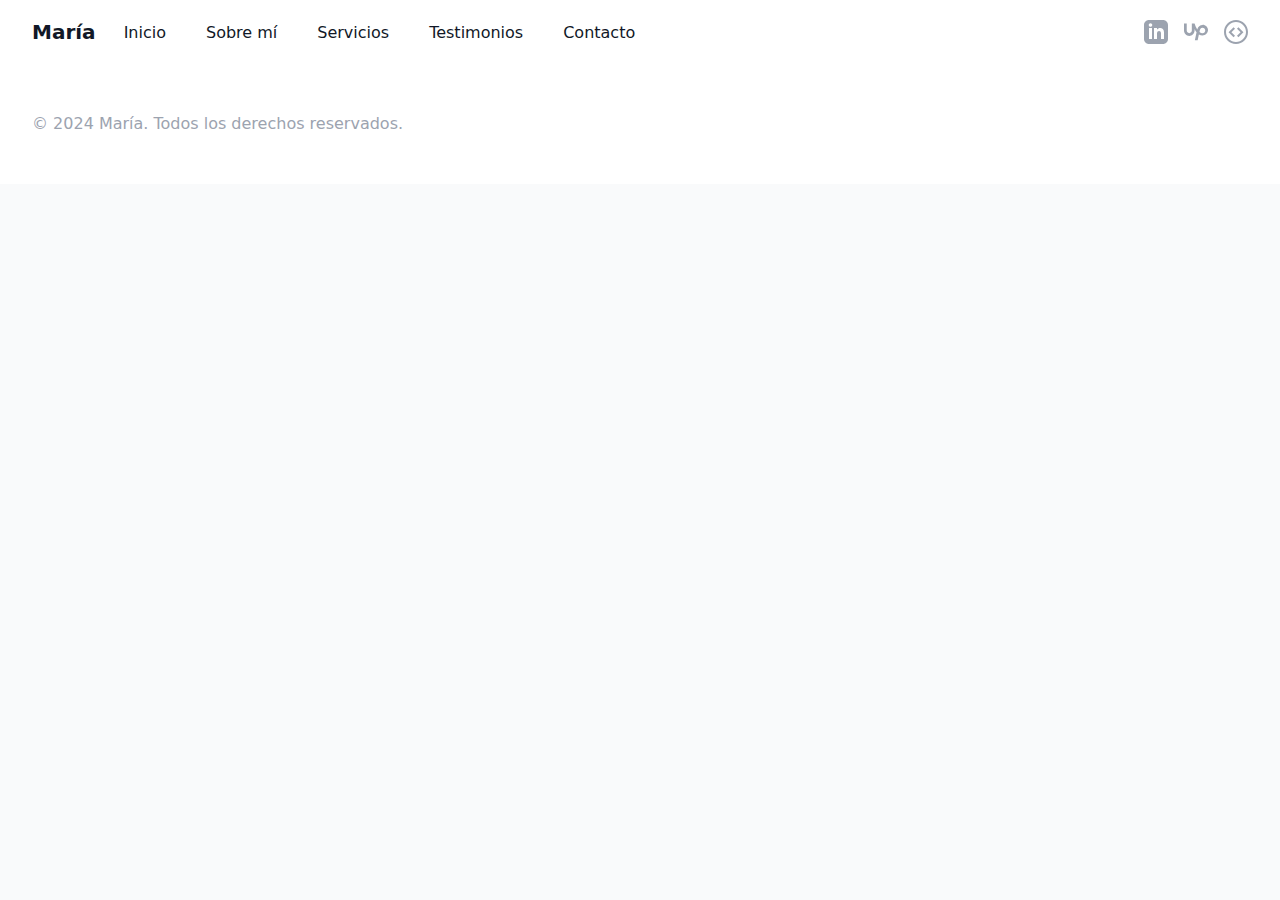
==== index.html @ c9b11efd "Initial commit" ====
<!doctype html>
<html lang="en">
  <head>
    <meta charset="UTF-8" />
    <link rel="icon" type="image/svg+xml" href="/vite.svg" />
    <meta name="viewport" content="width=device-width, initial-scale=1.0" />
    <title>Vite + Vue</title>
    <script type="module" crossorigin src="/assets/index-Com8iPMc.js"></script>
    <link rel="stylesheet" crossorigin href="/assets/index-ARRUaUp2.css">
  </head>
  <body>
    <div id="app"></div>
  </body>
</html>
---- assets/index-ARRUaUp2.css ----
select{background-image:url("data:image/svg+xml,%3csvg xmlns='http://www.w3.org/2000/svg' fill='none' viewBox='0 0 20 20'%3e%3cpath stroke='%236b7280' stroke-linecap='round' stroke-linejoin='round' stroke-width='1.5' d='M6 8l4 4 4-4'/%3e%3c/svg%3e");background-position:right .5rem center;background-repeat:no-repeat;background-size:1.5em 1.5em;padding-right:2.5rem;-webkit-print-color-adjust:exact;print-color-adjust:exact}[type=checkbox]:checked{background-image:url("data:image/svg+xml,%3csvg viewBox='0 0 16 16' fill='white' xmlns='http://www.w3.org/2000/svg'%3e%3cpath d='M12.207 4.793a1 1 0 010 1.414l-5 5a1 1 0 01-1.414 0l-2-2a1 1 0 011.414-1.414L6.5 9.086l4.293-4.293a1 1 0 011.414 0z'/%3e%3c/svg%3e")}[type=radio]:checked{background-image:url("data:image/svg+xml,%3csvg viewBox='0 0 16 16' fill='white' xmlns='http://www.w3.org/2000/svg'%3e%3ccircle cx='8' cy='8' r='3'/%3e%3c/svg%3e")}[type=checkbox]:indeterminate{background-image:url("data:image/svg+xml,%3csvg xmlns='http://www.w3.org/2000/svg' fill='none' viewBox='0 0 16 16'%3e%3cpath stroke='white' stroke-linecap='round' stroke-linejoin='round' stroke-width='2' d='M4 8h8'/%3e%3c/svg%3e");border-color:transparent;background-color:currentColor;background-size:100% 100%;background-position:center;background-repeat:no-repeat}*,:before,:after{--tw-border-spacing-x: 0;--tw-border-spacing-y: 0;--tw-translate-x: 0;--tw-translate-y: 0;--tw-rotate: 0;--tw-skew-x: 0;--tw-skew-y: 0;--tw-scale-x: 1;--tw-scale-y: 1;--tw-pan-x: ;--tw-pan-y: ;--tw-pinch-zoom: ;--tw-scroll-snap-strictness: proximity;--tw-gradient-from-position: ;--tw-gradient-via-position: ;--tw-gradient-to-position: ;--tw-ordinal: ;--tw-slashed-zero: ;--tw-numeric-figure: ;--tw-numeric-spacing: ;--tw-numeric-fraction: ;--tw-ring-inset: ;--tw-ring-offset-width: 0px;--tw-ring-offset-color: #fff;--tw-ring-color: rgb(14 165 233 / .5);--tw-ring-offset-shadow: 0 0 #0000;--tw-ring-shadow: 0 0 #0000;--tw-shadow: 0 0 #0000;--tw-shadow-colored: 0 0 #0000;--tw-blur: ;--tw-brightness: ;--tw-contrast: ;--tw-grayscale: ;--tw-hue-rotate: ;--tw-invert: ;--tw-saturate: ;--tw-sepia: ;--tw-drop-shadow: ;--tw-backdrop-blur: ;--tw-backdrop-brightness: ;--tw-backdrop-contrast: ;--tw-backdrop-grayscale: ;--tw-backdrop-hue-rotate: ;--tw-backdrop-invert: ;--tw-backdrop-opacity: ;--tw-backdrop-saturate: ;--tw-backdrop-sepia: ;--tw-contain-size: ;--tw-contain-layout: ;--tw-contain-paint: ;--tw-contain-style: }::backdrop{--tw-border-spacing-x: 0;--tw-border-spacing-y: 0;--tw-translate-x: 0;--tw-translate-y: 0;--tw-rotate: 0;--tw-skew-x: 0;--tw-skew-y: 0;--tw-scale-x: 1;--tw-scale-y: 1;--tw-pan-x: ;--tw-pan-y: ;--tw-pinch-zoom: ;--tw-scroll-snap-strictness: proximity;--tw-gradient-from-position: ;--tw-gradient-via-position: ;--tw-gradient-to-position: ;--tw-ordinal: ;--tw-slashed-zero: ;--tw-numeric-figure: ;--tw-numeric-spacing: ;--tw-numeric-fraction: ;--tw-ring-inset: ;--tw-ring-offset-width: 0px;--tw-ring-offset-color: #fff;--tw-ring-color: rgb(14 165 233 / .5);--tw-ring-offset-shadow: 0 0 #0000;--tw-ring-shadow: 0 0 #0000;--tw-shadow: 0 0 #0000;--tw-shadow-colored: 0 0 #0000;--tw-blur: ;--tw-brightness: ;--tw-contrast: ;--tw-grayscale: ;--tw-hue-rotate: ;--tw-invert: ;--tw-saturate: ;--tw-sepia: ;--tw-drop-shadow: ;--tw-backdrop-blur: ;--tw-backdrop-brightness: ;--tw-backdrop-contrast: ;--tw-backdrop-grayscale: ;--tw-backdrop-hue-rotate: ;--tw-backdrop-invert: ;--tw-backdrop-opacity: ;--tw-backdrop-saturate: ;--tw-backdrop-sepia: ;--tw-contain-size: ;--tw-contain-layout: ;--tw-contain-paint: ;--tw-contain-style: }*,:before,:after{box-sizing:border-box;border-width:0;border-style:solid;border-color:#e5e7eb}:before,:after{--tw-content: ""}html,:host{line-height:1.5;-webkit-text-size-adjust:100%;-moz-tab-size:4;-o-tab-size:4;tab-size:4;font-family:ui-sans-serif,system-ui,sans-serif,"Apple Color Emoji","Segoe UI Emoji",Segoe UI Symbol,"Noto Color Emoji";font-feature-settings:normal;font-variation-settings:normal;-webkit-tap-highlight-color:transparent}body{margin:0;line-height:inherit}hr{height:0;color:inherit;border-top-width:1px}abbr:where([title]){-webkit-text-decoration:underline dotted;text-decoration:underline dotted}h1,h2,h3,h4,h5,h6{font-size:inherit;font-weight:inherit}a{color:inherit;text-decoration:inherit}b,strong{font-weight:bolder}code,kbd,samp,pre{font-family:ui-monospace,SFMono-Regular,Menlo,Monaco,Consolas,Liberation Mono,Courier New,monospace;font-feature-settings:normal;font-variation-settings:normal;font-size:1em}small{font-size:80%}sub,sup{font-size:75%;line-height:0;position:relative;vertical-align:baseline}sub{bottom:-.25em}sup{top:-.5em}table{text-indent:0;border-color:inherit;border-collapse:collapse}button,input,optgroup,select,textarea{font-family:inherit;font-feature-settings:inherit;font-variation-settings:inherit;font-size:100%;font-weight:inherit;line-height:inherit;letter-spacing:inherit;color:inherit;margin:0;padding:0}button,select{text-transform:none}button,input:where([type=button]),input:where([type=reset]),input:where([type=submit]){-webkit-appearance:button;background-color:transparent;background-image:none}:-moz-focusring{outline:auto}:-moz-ui-invalid{box-shadow:none}progress{vertical-align:baseline}::-webkit-inner-spin-button,::-webkit-outer-spin-button{height:auto}[type=search]{-webkit-appearance:textfield;outline-offset:-2px}::-webkit-search-decoration{-webkit-appearance:none}::-webkit-file-upload-button{-webkit-appearance:button;font:inherit}summary{display:list-item}blockquote,dl,dd,h1,h2,h3,h4,h5,h6,hr,figure,p,pre{margin:0}fieldset{margin:0;padding:0}legend{padding:0}ol,ul,menu{list-style:none;margin:0;padding:0}dialog{padding:0}textarea{resize:vertical}input::-moz-placeholder,textarea::-moz-placeholder{opacity:1;color:#9ca3af}input::placeholder,textarea::placeholder{opacity:1;color:#9ca3af}button,[role=button]{cursor:pointer}:disabled{cursor:default}img,svg,video,canvas,audio,iframe,embed,object{display:block;vertical-align:middle}img,video{max-width:100%;height:auto}[hidden]:where(:not([hidden=until-found])){display:none}[type=text],input:where(:not([type])),[type=email],[type=url],[type=password],[type=number],[type=date],[type=datetime-local],[type=month],[type=search],[type=tel],[type=time],[type=week],[multiple],textarea,select{-webkit-appearance:none;-moz-appearance:none;appearance:none;background-color:#fff;border-color:#6b7280;border-width:1px;border-radius:0;padding:.5rem .75rem;font-size:1rem;line-height:1.5rem;--tw-shadow: 0 0 #0000}[type=text]:focus,input:where(:not([type])):focus,[type=email]:focus,[type=url]:focus,[type=password]:focus,[type=number]:focus,[type=date]:focus,[type=datetime-local]:focus,[type=month]:focus,[type=search]:focus,[type=tel]:focus,[type=time]:focus,[type=week]:focus,[multiple]:focus,textarea:focus,select:focus{outline:2px solid transparent;outline-offset:2px;--tw-ring-inset: var(--tw-empty, );--tw-ring-offset-width: 0px;--tw-ring-offset-color: #fff;--tw-ring-color: #0284c7;--tw-ring-offset-shadow: var(--tw-ring-inset) 0 0 0 var(--tw-ring-offset-width) var(--tw-ring-offset-color);--tw-ring-shadow: var(--tw-ring-inset) 0 0 0 calc(1px + var(--tw-ring-offset-width)) var(--tw-ring-color);box-shadow:var(--tw-ring-offset-shadow),var(--tw-ring-shadow),var(--tw-shadow);border-color:#0284c7}input::-moz-placeholder,textarea::-moz-placeholder{color:#6b7280;opacity:1}input::placeholder,textarea::placeholder{color:#6b7280;opacity:1}::-webkit-datetime-edit-fields-wrapper{padding:0}::-webkit-date-and-time-value{min-height:1.5em;text-align:inherit}::-webkit-datetime-edit{display:inline-flex}::-webkit-datetime-edit,::-webkit-datetime-edit-year-field,::-webkit-datetime-edit-month-field,::-webkit-datetime-edit-day-field,::-webkit-datetime-edit-hour-field,::-webkit-datetime-edit-minute-field,::-webkit-datetime-edit-second-field,::-webkit-datetime-edit-millisecond-field,::-webkit-datetime-edit-meridiem-field{padding-top:0;padding-bottom:0}select{background-image:url("data:image/svg+xml,%3csvg xmlns='http://www.w3.org/2000/svg' fill='none' viewBox='0 0 20 20'%3e%3cpath stroke='%236b7280' stroke-linecap='round' stroke-linejoin='round' stroke-width='1.5' d='M6 8l4 4 4-4'/%3e%3c/svg%3e");background-position:right .5rem center;background-repeat:no-repeat;background-size:1.5em 1.5em;padding-right:2.5rem;-webkit-print-color-adjust:exact;print-color-adjust:exact}[multiple],[size]:where(select:not([size="1"])){background-image:initial;background-position:initial;background-repeat:unset;background-size:initial;padding-right:.75rem;-webkit-print-color-adjust:unset;print-color-adjust:unset}[type=checkbox],[type=radio]{-webkit-appearance:none;-moz-appearance:none;appearance:none;padding:0;-webkit-print-color-adjust:exact;print-color-adjust:exact;display:inline-block;vertical-align:middle;background-origin:border-box;-webkit-user-select:none;-moz-user-select:none;user-select:none;flex-shrink:0;height:1rem;width:1rem;color:#0284c7;background-color:#fff;border-color:#6b7280;border-width:1px;--tw-shadow: 0 0 #0000}[type=checkbox]{border-radius:0}[type=radio]{border-radius:100%}[type=checkbox]:focus,[type=radio]:focus{outline:2px solid transparent;outline-offset:2px;--tw-ring-inset: var(--tw-empty, );--tw-ring-offset-width: 2px;--tw-ring-offset-color: #fff;--tw-ring-color: #0284c7;--tw-ring-offset-shadow: var(--tw-ring-inset) 0 0 0 var(--tw-ring-offset-width) var(--tw-ring-offset-color);--tw-ring-shadow: var(--tw-ring-inset) 0 0 0 calc(2px + var(--tw-ring-offset-width)) var(--tw-ring-color);box-shadow:var(--tw-ring-offset-shadow),var(--tw-ring-shadow),var(--tw-shadow)}[type=checkbox]:checked,[type=radio]:checked{border-color:transparent;background-color:currentColor;background-size:100% 100%;background-position:center;background-repeat:no-repeat}[type=checkbox]:checked{background-image:url("data:image/svg+xml,%3csvg viewBox='0 0 16 16' fill='white' xmlns='http://www.w3.org/2000/svg'%3e%3cpath d='M12.207 4.793a1 1 0 010 1.414l-5 5a1 1 0 01-1.414 0l-2-2a1 1 0 011.414-1.414L6.5 9.086l4.293-4.293a1 1 0 011.414 0z'/%3e%3c/svg%3e")}@media (forced-colors: active){[type=checkbox]:checked{-webkit-appearance:auto;-moz-appearance:auto;appearance:auto}}[type=radio]:checked{background-image:url("data:image/svg+xml,%3csvg viewBox='0 0 16 16' fill='white' xmlns='http://www.w3.org/2000/svg'%3e%3ccircle cx='8' cy='8' r='3'/%3e%3c/svg%3e")}@media (forced-colors: active){[type=radio]:checked{-webkit-appearance:auto;-moz-appearance:auto;appearance:auto}}[type=checkbox]:checked:hover,[type=checkbox]:checked:focus,[type=radio]:checked:hover,[type=radio]:checked:focus{border-color:transparent;background-color:currentColor}[type=checkbox]:indeterminate{background-image:url("data:image/svg+xml,%3csvg xmlns='http://www.w3.org/2000/svg' fill='none' viewBox='0 0 16 16'%3e%3cpath stroke='white' stroke-linecap='round' stroke-linejoin='round' stroke-width='2' d='M4 8h8'/%3e%3c/svg%3e");border-color:transparent;background-color:currentColor;background-size:100% 100%;background-position:center;background-repeat:no-repeat}@media (forced-colors: active){[type=checkbox]:indeterminate{-webkit-appearance:auto;-moz-appearance:auto;appearance:auto}}[type=checkbox]:indeterminate:hover,[type=checkbox]:indeterminate:focus{border-color:transparent;background-color:currentColor}[type=file]{background:unset;border-color:inherit;border-width:0;border-radius:0;padding:0;font-size:unset;line-height:inherit}[type=file]:focus{outline:1px solid ButtonText;outline:1px auto -webkit-focus-ring-color}html{font-family:Inter var,system-ui,-apple-system,BlinkMacSystemFont,Segoe UI,Roboto,Helvetica Neue,Arial,Noto Sans,sans-serif,"Apple Color Emoji","Segoe UI Emoji",Segoe UI Symbol,"Noto Color Emoji"}.sr-only{position:absolute;width:1px;height:1px;padding:0;margin:-1px;overflow:hidden;clip:rect(0,0,0,0);white-space:nowrap;border-width:0}.absolute{position:absolute}.relative{position:relative}.z-10{z-index:10}.col-span-1{grid-column:span 1 / span 1}.mx-auto{margin-left:auto;margin-right:auto}.-mt-6{margin-top:-1.5rem}.ml-16{margin-left:4rem}.ml-3{margin-left:.75rem}.ml-4{margin-left:1rem}.ml-9{margin-left:2.25rem}.mt-1{margin-top:.25rem}.mt-10{margin-top:2.5rem}.mt-12{margin-top:3rem}.mt-16{margin-top:4rem}.mt-2{margin-top:.5rem}.mt-3{margin-top:.75rem}.mt-4{margin-top:1rem}.mt-5{margin-top:1.25rem}.mt-6{margin-top:1.5rem}.mt-8{margin-top:2rem}.mt-9{margin-top:2.25rem}.block{display:block}.flex{display:flex}.inline-flex{display:inline-flex}.flow-root{display:flow-root}.grid{display:grid}.hidden{display:none}.h-12{height:3rem}.h-16{height:4rem}.h-56{height:14rem}.h-6{height:1.5rem}.max-h-12{max-height:3rem}.min-h-screen{min-height:100vh}.w-12{width:3rem}.w-6{width:1.5rem}.w-full{width:100%}.max-w-2xl{max-width:42rem}.max-w-3xl{max-width:48rem}.max-w-7xl{max-width:80rem}.max-w-lg{max-width:32rem}.flex-shrink-0{flex-shrink:0}.grid-cols-1{grid-template-columns:repeat(1,minmax(0,1fr))}.grid-cols-2{grid-template-columns:repeat(2,minmax(0,1fr))}.items-center{align-items:center}.justify-center{justify-content:center}.justify-between{justify-content:space-between}.gap-0\.5{gap:.125rem}.gap-8{gap:2rem}.gap-y-6{row-gap:1.5rem}.space-x-4>:not([hidden])~:not([hidden]){--tw-space-x-reverse: 0;margin-right:calc(1rem * var(--tw-space-x-reverse));margin-left:calc(1rem * calc(1 - var(--tw-space-x-reverse)))}.space-x-6>:not([hidden])~:not([hidden]){--tw-space-x-reverse: 0;margin-right:calc(1.5rem * var(--tw-space-x-reverse));margin-left:calc(1.5rem * calc(1 - var(--tw-space-x-reverse)))}.space-y-10>:not([hidden])~:not([hidden]){--tw-space-y-reverse: 0;margin-top:calc(2.5rem * calc(1 - var(--tw-space-y-reverse)));margin-bottom:calc(2.5rem * var(--tw-space-y-reverse))}.space-y-3>:not([hidden])~:not([hidden]){--tw-space-y-reverse: 0;margin-top:calc(.75rem * calc(1 - var(--tw-space-y-reverse)));margin-bottom:calc(.75rem * var(--tw-space-y-reverse))}.space-y-6>:not([hidden])~:not([hidden]){--tw-space-y-reverse: 0;margin-top:calc(1.5rem * calc(1 - var(--tw-space-y-reverse)));margin-bottom:calc(1.5rem * var(--tw-space-y-reverse))}.overflow-hidden{overflow:hidden}.rounded-lg{border-radius:.5rem}.rounded-md{border-radius:.375rem}.border{border-width:1px}.border-b-2{border-bottom-width:2px}.border-blue-500{--tw-border-opacity: 1;border-color:rgb(14 165 233 / var(--tw-border-opacity, 1))}.border-gray-300{--tw-border-opacity: 1;border-color:rgb(209 213 219 / var(--tw-border-opacity, 1))}.border-transparent{border-color:transparent}.bg-blue-100{--tw-bg-opacity: 1;background-color:rgb(224 242 254 / var(--tw-bg-opacity, 1))}.bg-blue-500{--tw-bg-opacity: 1;background-color:rgb(14 165 233 / var(--tw-bg-opacity, 1))}.bg-blue-600{--tw-bg-opacity: 1;background-color:rgb(2 132 199 / var(--tw-bg-opacity, 1))}.bg-gray-50{--tw-bg-opacity: 1;background-color:rgb(249 250 251 / var(--tw-bg-opacity, 1))}.bg-white{--tw-bg-opacity: 1;background-color:rgb(255 255 255 / var(--tw-bg-opacity, 1))}.object-cover{-o-object-fit:cover;object-fit:cover}.p-3{padding:.75rem}.px-1{padding-left:.25rem;padding-right:.25rem}.px-4{padding-left:1rem;padding-right:1rem}.px-6{padding-left:1.5rem;padding-right:1.5rem}.px-8{padding-left:2rem;padding-right:2rem}.py-12{padding-top:3rem;padding-bottom:3rem}.py-16{padding-top:4rem;padding-bottom:4rem}.py-3{padding-top:.75rem;padding-bottom:.75rem}.py-8{padding-top:2rem;padding-bottom:2rem}.pb-8{padding-bottom:2rem}.pt-1{padding-top:.25rem}.pt-6{padding-top:1.5rem}.text-center{text-align:center}.text-2xl{font-size:1.5rem;line-height:2rem}.text-3xl{font-size:1.875rem;line-height:2.25rem}.text-4xl{font-size:2.25rem;line-height:2.5rem}.text-base{font-size:1rem;line-height:1.5rem}.text-lg{font-size:1.125rem;line-height:1.75rem}.text-sm{font-size:.875rem;line-height:1.25rem}.text-xl{font-size:1.25rem;line-height:1.75rem}.font-extrabold{font-weight:800}.font-medium{font-weight:500}.font-semibold{font-weight:600}.uppercase{text-transform:uppercase}.leading-6{line-height:1.5rem}.leading-8{line-height:2rem}.tracking-tight{letter-spacing:-.025em}.tracking-wide{letter-spacing:.025em}.text-blue-500{--tw-text-opacity: 1;color:rgb(14 165 233 / var(--tw-text-opacity, 1))}.text-blue-600{--tw-text-opacity: 1;color:rgb(2 132 199 / var(--tw-text-opacity, 1))}.text-blue-700{--tw-text-opacity: 1;color:rgb(3 105 161 / var(--tw-text-opacity, 1))}.text-gray-400{--tw-text-opacity: 1;color:rgb(156 163 175 / var(--tw-text-opacity, 1))}.text-gray-500{--tw-text-opacity: 1;color:rgb(107 114 128 / var(--tw-text-opacity, 1))}.text-gray-700{--tw-text-opacity: 1;color:rgb(55 65 81 / var(--tw-text-opacity, 1))}.text-gray-900{--tw-text-opacity: 1;color:rgb(17 24 39 / var(--tw-text-opacity, 1))}.text-white{--tw-text-opacity: 1;color:rgb(255 255 255 / var(--tw-text-opacity, 1))}.shadow{--tw-shadow: 0 1px 3px 0 rgb(0 0 0 / .1), 0 1px 2px -1px rgb(0 0 0 / .1);--tw-shadow-colored: 0 1px 3px 0 var(--tw-shadow-color), 0 1px 2px -1px var(--tw-shadow-color);box-shadow:var(--tw-ring-offset-shadow, 0 0 #0000),var(--tw-ring-shadow, 0 0 #0000),var(--tw-shadow)}.shadow-lg{--tw-shadow: 0 10px 15px -3px rgb(0 0 0 / .1), 0 4px 6px -4px rgb(0 0 0 / .1);--tw-shadow-colored: 0 10px 15px -3px var(--tw-shadow-color), 0 4px 6px -4px var(--tw-shadow-color);box-shadow:var(--tw-ring-offset-shadow, 0 0 #0000),var(--tw-ring-shadow, 0 0 #0000),var(--tw-shadow)}.shadow-sm{--tw-shadow: 0 1px 2px 0 rgb(0 0 0 / .05);--tw-shadow-colored: 0 1px 2px 0 var(--tw-shadow-color);box-shadow:var(--tw-ring-offset-shadow, 0 0 #0000),var(--tw-ring-shadow, 0 0 #0000),var(--tw-shadow)}.router-link-active{--tw-text-opacity: 1;color:rgb(2 132 199 / var(--tw-text-opacity, 1))}.router-link-exact-active{--tw-border-opacity: 1;border-color:rgb(2 132 199 / var(--tw-border-opacity, 1));--tw-text-opacity: 1;color:rgb(2 132 199 / var(--tw-text-opacity, 1))}.hover\:bg-blue-200:hover{--tw-bg-opacity: 1;background-color:rgb(186 230 253 / var(--tw-bg-opacity, 1))}.hover\:bg-blue-700:hover{--tw-bg-opacity: 1;background-color:rgb(3 105 161 / var(--tw-bg-opacity, 1))}.hover\:text-gray-500:hover{--tw-text-opacity: 1;color:rgb(107 114 128 / var(--tw-text-opacity, 1))}.focus\:border-blue-500:focus{--tw-border-opacity: 1;border-color:rgb(14 165 233 / var(--tw-border-opacity, 1))}.focus\:outline-none:focus{outline:2px solid transparent;outline-offset:2px}.focus\:ring-2:focus{--tw-ring-offset-shadow: var(--tw-ring-inset) 0 0 0 var(--tw-ring-offset-width) var(--tw-ring-offset-color);--tw-ring-shadow: var(--tw-ring-inset) 0 0 0 calc(2px + var(--tw-ring-offset-width)) var(--tw-ring-color);box-shadow:var(--tw-ring-offset-shadow),var(--tw-ring-shadow),var(--tw-shadow, 0 0 #0000)}.focus\:ring-blue-500:focus{--tw-ring-opacity: 1;--tw-ring-color: rgb(14 165 233 / var(--tw-ring-opacity, 1))}.focus\:ring-offset-2:focus{--tw-ring-offset-width: 2px}@media (min-width: 640px){.sm\:mx-auto{margin-left:auto;margin-right:auto}.sm\:ml-3{margin-left:.75rem}.sm\:ml-6{margin-left:1.5rem}.sm\:mt-0{margin-top:0}.sm\:mt-12{margin-top:3rem}.sm\:mt-16{margin-top:4rem}.sm\:mt-4{margin-top:1rem}.sm\:mt-5{margin-top:1.25rem}.sm\:mt-8{margin-top:2rem}.sm\:flex{display:flex}.sm\:grid{display:grid}.sm\:h-72{height:18rem}.sm\:max-w-xl{max-width:36rem}.sm\:grid-cols-2{grid-template-columns:repeat(2,minmax(0,1fr))}.sm\:items-center{align-items:center}.sm\:justify-center{justify-content:center}.sm\:gap-x-6{-moz-column-gap:1.5rem;column-gap:1.5rem}.sm\:gap-y-12{row-gap:3rem}.sm\:space-x-8>:not([hidden])~:not([hidden]){--tw-space-x-reverse: 0;margin-right:calc(2rem * var(--tw-space-x-reverse));margin-left:calc(2rem * calc(1 - var(--tw-space-x-reverse)))}.sm\:space-y-0>:not([hidden])~:not([hidden]){--tw-space-y-reverse: 0;margin-top:calc(0px * calc(1 - var(--tw-space-y-reverse)));margin-bottom:calc(0px * var(--tw-space-y-reverse))}.sm\:px-6{padding-left:1.5rem;padding-right:1.5rem}.sm\:py-24{padding-top:6rem;padding-bottom:6rem}.sm\:pb-16{padding-bottom:4rem}.sm\:text-center{text-align:center}.sm\:text-3xl{font-size:1.875rem;line-height:2.25rem}.sm\:text-4xl{font-size:2.25rem;line-height:2.5rem}.sm\:text-5xl{font-size:3rem;line-height:1}.sm\:text-lg{font-size:1.125rem;line-height:1.75rem}}@media (min-width: 768px){.md\:order-2{order:2}.md\:mt-0{margin-top:0}.md\:mt-16{margin-top:4rem}.md\:mt-5{margin-top:1.25rem}.md\:flex{display:flex}.md\:grid{display:grid}.md\:h-96{height:24rem}.md\:max-w-none{max-width:none}.md\:grid-cols-2{grid-template-columns:repeat(2,minmax(0,1fr))}.md\:grid-cols-3{grid-template-columns:repeat(3,minmax(0,1fr))}.md\:items-center{align-items:center}.md\:justify-between{justify-content:space-between}.md\:gap-8{gap:2rem}.md\:gap-x-8{-moz-column-gap:2rem;column-gap:2rem}.md\:gap-y-10{row-gap:2.5rem}.md\:space-y-0>:not([hidden])~:not([hidden]){--tw-space-y-reverse: 0;margin-top:calc(0px * calc(1 - var(--tw-space-y-reverse)));margin-bottom:calc(0px * var(--tw-space-y-reverse))}.md\:px-10{padding-left:2.5rem;padding-right:2.5rem}.md\:py-4{padding-top:1rem;padding-bottom:1rem}.md\:pb-20{padding-bottom:5rem}.md\:text-6xl{font-size:3.75rem;line-height:1}.md\:text-lg{font-size:1.125rem;line-height:1.75rem}.md\:text-xl{font-size:1.25rem;line-height:1.75rem}}@media (min-width: 1024px){.lg\:absolute{position:absolute}.lg\:inset-y-0{top:0;bottom:0}.lg\:right-0{right:0}.lg\:mx-0{margin-left:0;margin-right:0}.lg\:mt-0{margin-top:0}.lg\:mt-20{margin-top:5rem}.lg\:grid{display:grid}.lg\:h-full{height:100%}.lg\:w-1\/2{width:50%}.lg\:w-full{width:100%}.lg\:max-w-2xl{max-width:42rem}.lg\:grid-cols-2{grid-template-columns:repeat(2,minmax(0,1fr))}.lg\:grid-cols-3{grid-template-columns:repeat(3,minmax(0,1fr))}.lg\:items-center{align-items:center}.lg\:justify-start{justify-content:flex-start}.lg\:gap-8{gap:2rem}.lg\:gap-x-8{-moz-column-gap:2rem;column-gap:2rem}.lg\:px-8{padding-left:2rem;padding-right:2rem}.lg\:py-24{padding-top:6rem;padding-bottom:6rem}.lg\:pb-28{padding-bottom:7rem}.lg\:text-left{text-align:left}.lg\:text-center{text-align:center}}@media (min-width: 1280px){.xl\:mt-28{margin-top:7rem}.xl\:inline{display:inline}.xl\:pb-32{padding-bottom:8rem}}
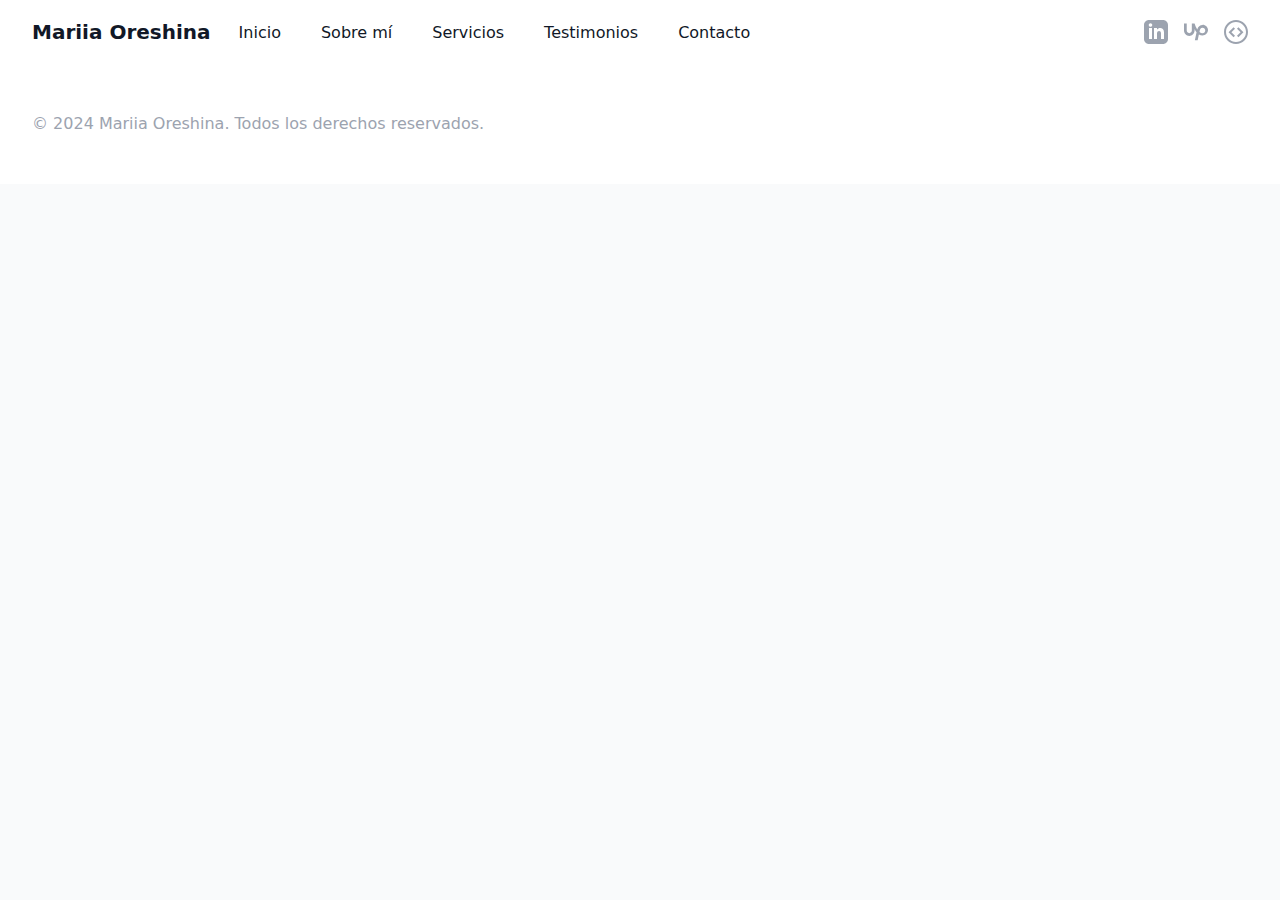
==== commit fcd6c63e: "2" ====
--- a/index.html
+++ b/index.html
@@ -5,8 +5,8 @@
     <link rel="icon" type="image/svg+xml" href="/vite.svg" />
     <meta name="viewport" content="width=device-width, initial-scale=1.0" />
     <title>Vite + Vue</title>
-    <script type="module" crossorigin src="/assets/index-Com8iPMc.js"></script>
-    <link rel="stylesheet" crossorigin href="/assets/index-ARRUaUp2.css">
+    <script type="module" crossorigin src="/assets/index-CYN9AvJ3.js"></script>
+    <link rel="stylesheet" crossorigin href="/assets/index-fkZRXpxf.css">
   </head>
   <body>
     <div id="app"></div>
--- a/assets/index-fkZRXpxf.css
+++ b/assets/index-fkZRXpxf.css
@@ -0,0 +1 @@
+select{background-image:url("data:image/svg+xml,%3csvg xmlns='http://www.w3.org/2000/svg' fill='none' viewBox='0 0 20 20'%3e%3cpath stroke='%236b7280' stroke-linecap='round' stroke-linejoin='round' stroke-width='1.5' d='M6 8l4 4 4-4'/%3e%3c/svg%3e");background-position:right .5rem center;background-repeat:no-repeat;background-size:1.5em 1.5em;padding-right:2.5rem;-webkit-print-color-adjust:exact;print-color-adjust:exact}[type=checkbox]:checked{background-image:url("data:image/svg+xml,%3csvg viewBox='0 0 16 16' fill='white' xmlns='http://www.w3.org/2000/svg'%3e%3cpath d='M12.207 4.793a1 1 0 010 1.414l-5 5a1 1 0 01-1.414 0l-2-2a1 1 0 011.414-1.414L6.5 9.086l4.293-4.293a1 1 0 011.414 0z'/%3e%3c/svg%3e")}[type=radio]:checked{background-image:url("data:image/svg+xml,%3csvg viewBox='0 0 16 16' fill='white' xmlns='http://www.w3.org/2000/svg'%3e%3ccircle cx='8' cy='8' r='3'/%3e%3c/svg%3e")}[type=checkbox]:indeterminate{background-image:url("data:image/svg+xml,%3csvg xmlns='http://www.w3.org/2000/svg' fill='none' viewBox='0 0 16 16'%3e%3cpath stroke='white' stroke-linecap='round' stroke-linejoin='round' stroke-width='2' d='M4 8h8'/%3e%3c/svg%3e");border-color:transparent;background-color:currentColor;background-size:100% 100%;background-position:center;background-repeat:no-repeat}@media (min-width: 1024px){.lg\:w-full[data-v-5deb5fd8]{width:100%!important}.lg\:max-w-2xl[data-v-5deb5fd8]{max-width:42rem!important;background:#fff;position:relative;z-index:1}}*,:before,:after{--tw-border-spacing-x: 0;--tw-border-spacing-y: 0;--tw-translate-x: 0;--tw-translate-y: 0;--tw-rotate: 0;--tw-skew-x: 0;--tw-skew-y: 0;--tw-scale-x: 1;--tw-scale-y: 1;--tw-pan-x: ;--tw-pan-y: ;--tw-pinch-zoom: ;--tw-scroll-snap-strictness: proximity;--tw-gradient-from-position: ;--tw-gradient-via-position: ;--tw-gradient-to-position: ;--tw-ordinal: ;--tw-slashed-zero: ;--tw-numeric-figure: ;--tw-numeric-spacing: ;--tw-numeric-fraction: ;--tw-ring-inset: ;--tw-ring-offset-width: 0px;--tw-ring-offset-color: #fff;--tw-ring-color: rgb(14 165 233 / .5);--tw-ring-offset-shadow: 0 0 #0000;--tw-ring-shadow: 0 0 #0000;--tw-shadow: 0 0 #0000;--tw-shadow-colored: 0 0 #0000;--tw-blur: ;--tw-brightness: ;--tw-contrast: ;--tw-grayscale: ;--tw-hue-rotate: ;--tw-invert: ;--tw-saturate: ;--tw-sepia: ;--tw-drop-shadow: ;--tw-backdrop-blur: ;--tw-backdrop-brightness: ;--tw-backdrop-contrast: ;--tw-backdrop-grayscale: ;--tw-backdrop-hue-rotate: ;--tw-backdrop-invert: ;--tw-backdrop-opacity: ;--tw-backdrop-saturate: ;--tw-backdrop-sepia: ;--tw-contain-size: ;--tw-contain-layout: ;--tw-contain-paint: ;--tw-contain-style: }::backdrop{--tw-border-spacing-x: 0;--tw-border-spacing-y: 0;--tw-translate-x: 0;--tw-translate-y: 0;--tw-rotate: 0;--tw-skew-x: 0;--tw-skew-y: 0;--tw-scale-x: 1;--tw-scale-y: 1;--tw-pan-x: ;--tw-pan-y: ;--tw-pinch-zoom: ;--tw-scroll-snap-strictness: proximity;--tw-gradient-from-position: ;--tw-gradient-via-position: ;--tw-gradient-to-position: ;--tw-ordinal: ;--tw-slashed-zero: ;--tw-numeric-figure: ;--tw-numeric-spacing: ;--tw-numeric-fraction: ;--tw-ring-inset: ;--tw-ring-offset-width: 0px;--tw-ring-offset-color: #fff;--tw-ring-color: rgb(14 165 233 / .5);--tw-ring-offset-shadow: 0 0 #0000;--tw-ring-shadow: 0 0 #0000;--tw-shadow: 0 0 #0000;--tw-shadow-colored: 0 0 #0000;--tw-blur: ;--tw-brightness: ;--tw-contrast: ;--tw-grayscale: ;--tw-hue-rotate: ;--tw-invert: ;--tw-saturate: ;--tw-sepia: ;--tw-drop-shadow: ;--tw-backdrop-blur: ;--tw-backdrop-brightness: ;--tw-backdrop-contrast: ;--tw-backdrop-grayscale: ;--tw-backdrop-hue-rotate: ;--tw-backdrop-invert: ;--tw-backdrop-opacity: ;--tw-backdrop-saturate: ;--tw-backdrop-sepia: ;--tw-contain-size: ;--tw-contain-layout: ;--tw-contain-paint: ;--tw-contain-style: }*,:before,:after{box-sizing:border-box;border-width:0;border-style:solid;border-color:#e5e7eb}:before,:after{--tw-content: ""}html,:host{line-height:1.5;-webkit-text-size-adjust:100%;-moz-tab-size:4;-o-tab-size:4;tab-size:4;font-family:ui-sans-serif,system-ui,sans-serif,"Apple Color Emoji","Segoe UI Emoji",Segoe UI Symbol,"Noto Color Emoji";font-feature-settings:normal;font-variation-settings:normal;-webkit-tap-highlight-color:transparent}body{margin:0;line-height:inherit}hr{height:0;color:inherit;border-top-width:1px}abbr:where([title]){-webkit-text-decoration:underline dotted;text-decoration:underline dotted}h1,h2,h3,h4,h5,h6{font-size:inherit;font-weight:inherit}a{color:inherit;text-decoration:inherit}b,strong{font-weight:bolder}code,kbd,samp,pre{font-family:ui-monospace,SFMono-Regular,Menlo,Monaco,Consolas,Liberation Mono,Courier New,monospace;font-feature-settings:normal;font-variation-settings:normal;font-size:1em}small{font-size:80%}sub,sup{font-size:75%;line-height:0;position:relative;vertical-align:baseline}sub{bottom:-.25em}sup{top:-.5em}table{text-indent:0;border-color:inherit;border-collapse:collapse}button,input,optgroup,select,textarea{font-family:inherit;font-feature-settings:inherit;font-variation-settings:inherit;font-size:100%;font-weight:inherit;line-height:inherit;letter-spacing:inherit;color:inherit;margin:0;padding:0}button,select{text-transform:none}button,input:where([type=button]),input:where([type=reset]),input:where([type=submit]){-webkit-appearance:button;background-color:transparent;background-image:none}:-moz-focusring{outline:auto}:-moz-ui-invalid{box-shadow:none}progress{vertical-align:baseline}::-webkit-inner-spin-button,::-webkit-outer-spin-button{height:auto}[type=search]{-webkit-appearance:textfield;outline-offset:-2px}::-webkit-search-decoration{-webkit-appearance:none}::-webkit-file-upload-button{-webkit-appearance:button;font:inherit}summary{display:list-item}blockquote,dl,dd,h1,h2,h3,h4,h5,h6,hr,figure,p,pre{margin:0}fieldset{margin:0;padding:0}legend{padding:0}ol,ul,menu{list-style:none;margin:0;padding:0}dialog{padding:0}textarea{resize:vertical}input::-moz-placeholder,textarea::-moz-placeholder{opacity:1;color:#9ca3af}input::placeholder,textarea::placeholder{opacity:1;color:#9ca3af}button,[role=button]{cursor:pointer}:disabled{cursor:default}img,svg,video,canvas,audio,iframe,embed,object{display:block;vertical-align:middle}img,video{max-width:100%;height:auto}[hidden]:where(:not([hidden=until-found])){display:none}[type=text],input:where(:not([type])),[type=email],[type=url],[type=password],[type=number],[type=date],[type=datetime-local],[type=month],[type=search],[type=tel],[type=time],[type=week],[multiple],textarea,select{-webkit-appearance:none;-moz-appearance:none;appearance:none;background-color:#fff;border-color:#6b7280;border-width:1px;border-radius:0;padding:.5rem .75rem;font-size:1rem;line-height:1.5rem;--tw-shadow: 0 0 #0000}[type=text]:focus,input:where(:not([type])):focus,[type=email]:focus,[type=url]:focus,[type=password]:focus,[type=number]:focus,[type=date]:focus,[type=datetime-local]:focus,[type=month]:focus,[type=search]:focus,[type=tel]:focus,[type=time]:focus,[type=week]:focus,[multiple]:focus,textarea:focus,select:focus{outline:2px solid transparent;outline-offset:2px;--tw-ring-inset: var(--tw-empty, );--tw-ring-offset-width: 0px;--tw-ring-offset-color: #fff;--tw-ring-color: #0284c7;--tw-ring-offset-shadow: var(--tw-ring-inset) 0 0 0 var(--tw-ring-offset-width) var(--tw-ring-offset-color);--tw-ring-shadow: var(--tw-ring-inset) 0 0 0 calc(1px + var(--tw-ring-offset-width)) var(--tw-ring-color);box-shadow:var(--tw-ring-offset-shadow),var(--tw-ring-shadow),var(--tw-shadow);border-color:#0284c7}input::-moz-placeholder,textarea::-moz-placeholder{color:#6b7280;opacity:1}input::placeholder,textarea::placeholder{color:#6b7280;opacity:1}::-webkit-datetime-edit-fields-wrapper{padding:0}::-webkit-date-and-time-value{min-height:1.5em;text-align:inherit}::-webkit-datetime-edit{display:inline-flex}::-webkit-datetime-edit,::-webkit-datetime-edit-year-field,::-webkit-datetime-edit-month-field,::-webkit-datetime-edit-day-field,::-webkit-datetime-edit-hour-field,::-webkit-datetime-edit-minute-field,::-webkit-datetime-edit-second-field,::-webkit-datetime-edit-millisecond-field,::-webkit-datetime-edit-meridiem-field{padding-top:0;padding-bottom:0}select{background-image:url("data:image/svg+xml,%3csvg xmlns='http://www.w3.org/2000/svg' fill='none' viewBox='0 0 20 20'%3e%3cpath stroke='%236b7280' stroke-linecap='round' stroke-linejoin='round' stroke-width='1.5' d='M6 8l4 4 4-4'/%3e%3c/svg%3e");background-position:right .5rem center;background-repeat:no-repeat;background-size:1.5em 1.5em;padding-right:2.5rem;-webkit-print-color-adjust:exact;print-color-adjust:exact}[multiple],[size]:where(select:not([size="1"])){background-image:initial;background-position:initial;background-repeat:unset;background-size:initial;padding-right:.75rem;-webkit-print-color-adjust:unset;print-color-adjust:unset}[type=checkbox],[type=radio]{-webkit-appearance:none;-moz-appearance:none;appearance:none;padding:0;-webkit-print-color-adjust:exact;print-color-adjust:exact;display:inline-block;vertical-align:middle;background-origin:border-box;-webkit-user-select:none;-moz-user-select:none;user-select:none;flex-shrink:0;height:1rem;width:1rem;color:#0284c7;background-color:#fff;border-color:#6b7280;border-width:1px;--tw-shadow: 0 0 #0000}[type=checkbox]{border-radius:0}[type=radio]{border-radius:100%}[type=checkbox]:focus,[type=radio]:focus{outline:2px solid transparent;outline-offset:2px;--tw-ring-inset: var(--tw-empty, );--tw-ring-offset-width: 2px;--tw-ring-offset-color: #fff;--tw-ring-color: #0284c7;--tw-ring-offset-shadow: var(--tw-ring-inset) 0 0 0 var(--tw-ring-offset-width) var(--tw-ring-offset-color);--tw-ring-shadow: var(--tw-ring-inset) 0 0 0 calc(2px + var(--tw-ring-offset-width)) var(--tw-ring-color);box-shadow:var(--tw-ring-offset-shadow),var(--tw-ring-shadow),var(--tw-shadow)}[type=checkbox]:checked,[type=radio]:checked{border-color:transparent;background-color:currentColor;background-size:100% 100%;background-position:center;background-repeat:no-repeat}[type=checkbox]:checked{background-image:url("data:image/svg+xml,%3csvg viewBox='0 0 16 16' fill='white' xmlns='http://www.w3.org/2000/svg'%3e%3cpath d='M12.207 4.793a1 1 0 010 1.414l-5 5a1 1 0 01-1.414 0l-2-2a1 1 0 011.414-1.414L6.5 9.086l4.293-4.293a1 1 0 011.414 0z'/%3e%3c/svg%3e")}@media (forced-colors: active){[type=checkbox]:checked{-webkit-appearance:auto;-moz-appearance:auto;appearance:auto}}[type=radio]:checked{background-image:url("data:image/svg+xml,%3csvg viewBox='0 0 16 16' fill='white' xmlns='http://www.w3.org/2000/svg'%3e%3ccircle cx='8' cy='8' r='3'/%3e%3c/svg%3e")}@media (forced-colors: active){[type=radio]:checked{-webkit-appearance:auto;-moz-appearance:auto;appearance:auto}}[type=checkbox]:checked:hover,[type=checkbox]:checked:focus,[type=radio]:checked:hover,[type=radio]:checked:focus{border-color:transparent;background-color:currentColor}[type=checkbox]:indeterminate{background-image:url("data:image/svg+xml,%3csvg xmlns='http://www.w3.org/2000/svg' fill='none' viewBox='0 0 16 16'%3e%3cpath stroke='white' stroke-linecap='round' stroke-linejoin='round' stroke-width='2' d='M4 8h8'/%3e%3c/svg%3e");border-color:transparent;background-color:currentColor;background-size:100% 100%;background-position:center;background-repeat:no-repeat}@media (forced-colors: active){[type=checkbox]:indeterminate{-webkit-appearance:auto;-moz-appearance:auto;appearance:auto}}[type=checkbox]:indeterminate:hover,[type=checkbox]:indeterminate:focus{border-color:transparent;background-color:currentColor}[type=file]{background:unset;border-color:inherit;border-width:0;border-radius:0;padding:0;font-size:unset;line-height:inherit}[type=file]:focus{outline:1px solid ButtonText;outline:1px auto -webkit-focus-ring-color}html{font-family:Inter var,system-ui,-apple-system,BlinkMacSystemFont,Segoe UI,Roboto,Helvetica Neue,Arial,Noto Sans,sans-serif,"Apple Color Emoji","Segoe UI Emoji",Segoe UI Symbol,"Noto Color Emoji"}.sr-only{position:absolute;width:1px;height:1px;padding:0;margin:-1px;overflow:hidden;clip:rect(0,0,0,0);white-space:nowrap;border-width:0}.absolute{position:absolute}.relative{position:relative}.z-10{z-index:10}.col-span-1{grid-column:span 1 / span 1}.mx-auto{margin-left:auto;margin-right:auto}.-mt-6{margin-top:-1.5rem}.ml-16{margin-left:4rem}.ml-3{margin-left:.75rem}.ml-4{margin-left:1rem}.ml-9{margin-left:2.25rem}.mt-1{margin-top:.25rem}.mt-10{margin-top:2.5rem}.mt-12{margin-top:3rem}.mt-16{margin-top:4rem}.mt-2{margin-top:.5rem}.mt-3{margin-top:.75rem}.mt-4{margin-top:1rem}.mt-5{margin-top:1.25rem}.mt-6{margin-top:1.5rem}.mt-8{margin-top:2rem}.mt-9{margin-top:2.25rem}.block{display:block}.flex{display:flex}.inline-flex{display:inline-flex}.flow-root{display:flow-root}.grid{display:grid}.hidden{display:none}.h-12{height:3rem}.h-16{height:4rem}.h-56{height:14rem}.h-6{height:1.5rem}.max-h-12{max-height:3rem}.min-h-screen{min-height:100vh}.w-12{width:3rem}.w-6{width:1.5rem}.w-full{width:100%}.max-w-2xl{max-width:42rem}.max-w-3xl{max-width:48rem}.max-w-7xl{max-width:80rem}.max-w-lg{max-width:32rem}.flex-shrink-0{flex-shrink:0}.scale-100{--tw-scale-x: 1;--tw-scale-y: 1;transform:translate(var(--tw-translate-x),var(--tw-translate-y)) rotate(var(--tw-rotate)) skew(var(--tw-skew-x)) skewY(var(--tw-skew-y)) scaleX(var(--tw-scale-x)) scaleY(var(--tw-scale-y))}.scale-95{--tw-scale-x: .95;--tw-scale-y: .95;transform:translate(var(--tw-translate-x),var(--tw-translate-y)) rotate(var(--tw-rotate)) skew(var(--tw-skew-x)) skewY(var(--tw-skew-y)) scaleX(var(--tw-scale-x)) scaleY(var(--tw-scale-y))}.transform{transform:translate(var(--tw-translate-x),var(--tw-translate-y)) rotate(var(--tw-rotate)) skew(var(--tw-skew-x)) skewY(var(--tw-skew-y)) scaleX(var(--tw-scale-x)) scaleY(var(--tw-scale-y))}.grid-cols-1{grid-template-columns:repeat(1,minmax(0,1fr))}.grid-cols-2{grid-template-columns:repeat(2,minmax(0,1fr))}.items-center{align-items:center}.justify-center{justify-content:center}.justify-between{justify-content:space-between}.gap-0\.5{gap:.125rem}.gap-8{gap:2rem}.gap-y-6{row-gap:1.5rem}.space-x-4>:not([hidden])~:not([hidden]){--tw-space-x-reverse: 0;margin-right:calc(1rem * var(--tw-space-x-reverse));margin-left:calc(1rem * calc(1 - var(--tw-space-x-reverse)))}.space-x-6>:not([hidden])~:not([hidden]){--tw-space-x-reverse: 0;margin-right:calc(1.5rem * var(--tw-space-x-reverse));margin-left:calc(1.5rem * calc(1 - var(--tw-space-x-reverse)))}.space-y-1>:not([hidden])~:not([hidden]){--tw-space-y-reverse: 0;margin-top:calc(.25rem * calc(1 - var(--tw-space-y-reverse)));margin-bottom:calc(.25rem * var(--tw-space-y-reverse))}.space-y-10>:not([hidden])~:not([hidden]){--tw-space-y-reverse: 0;margin-top:calc(2.5rem * calc(1 - var(--tw-space-y-reverse)));margin-bottom:calc(2.5rem * var(--tw-space-y-reverse))}.space-y-3>:not([hidden])~:not([hidden]){--tw-space-y-reverse: 0;margin-top:calc(.75rem * calc(1 - var(--tw-space-y-reverse)));margin-bottom:calc(.75rem * var(--tw-space-y-reverse))}.space-y-6>:not([hidden])~:not([hidden]){--tw-space-y-reverse: 0;margin-top:calc(1.5rem * calc(1 - var(--tw-space-y-reverse)));margin-bottom:calc(1.5rem * var(--tw-space-y-reverse))}.overflow-hidden{overflow:hidden}.rounded-lg{border-radius:.5rem}.rounded-md{border-radius:.375rem}.border{border-width:1px}.border-b-2{border-bottom-width:2px}.border-l-4{border-left-width:4px}.border-t{border-top-width:1px}.border-blue-500{--tw-border-opacity: 1;border-color:rgb(14 165 233 / var(--tw-border-opacity, 1))}.border-gray-200{--tw-border-opacity: 1;border-color:rgb(229 231 235 / var(--tw-border-opacity, 1))}.border-gray-300{--tw-border-opacity: 1;border-color:rgb(209 213 219 / var(--tw-border-opacity, 1))}.border-transparent{border-color:transparent}.bg-blue-100{--tw-bg-opacity: 1;background-color:rgb(224 242 254 / var(--tw-bg-opacity, 1))}.bg-blue-50{--tw-bg-opacity: 1;background-color:rgb(240 249 255 / var(--tw-bg-opacity, 1))}.bg-blue-500{--tw-bg-opacity: 1;background-color:rgb(14 165 233 / var(--tw-bg-opacity, 1))}.bg-blue-600{--tw-bg-opacity: 1;background-color:rgb(2 132 199 / var(--tw-bg-opacity, 1))}.bg-gray-50{--tw-bg-opacity: 1;background-color:rgb(249 250 251 / var(--tw-bg-opacity, 1))}.bg-white{--tw-bg-opacity: 1;background-color:rgb(255 255 255 / var(--tw-bg-opacity, 1))}.object-cover{-o-object-fit:cover;object-fit:cover}.p-2{padding:.5rem}.p-3{padding:.75rem}.px-1{padding-left:.25rem;padding-right:.25rem}.px-4{padding-left:1rem;padding-right:1rem}.px-6{padding-left:1.5rem;padding-right:1.5rem}.px-8{padding-left:2rem;padding-right:2rem}.py-12{padding-top:3rem;padding-bottom:3rem}.py-16{padding-top:4rem;padding-bottom:4rem}.py-2{padding-top:.5rem;padding-bottom:.5rem}.py-3{padding-top:.75rem;padding-bottom:.75rem}.py-8{padding-top:2rem;padding-bottom:2rem}.pb-3{padding-bottom:.75rem}.pb-8{padding-bottom:2rem}.pl-3{padding-left:.75rem}.pr-4{padding-right:1rem}.pt-1{padding-top:.25rem}.pt-2{padding-top:.5rem}.pt-4{padding-top:1rem}.pt-6{padding-top:1.5rem}.text-center{text-align:center}.text-2xl{font-size:1.5rem;line-height:2rem}.text-3xl{font-size:1.875rem;line-height:2.25rem}.text-4xl{font-size:2.25rem;line-height:2.5rem}.text-base{font-size:1rem;line-height:1.5rem}.text-lg{font-size:1.125rem;line-height:1.75rem}.text-sm{font-size:.875rem;line-height:1.25rem}.text-xl{font-size:1.25rem;line-height:1.75rem}.font-extrabold{font-weight:800}.font-medium{font-weight:500}.font-semibold{font-weight:600}.uppercase{text-transform:uppercase}.leading-6{line-height:1.5rem}.leading-8{line-height:2rem}.tracking-tight{letter-spacing:-.025em}.tracking-wide{letter-spacing:.025em}.text-blue-500{--tw-text-opacity: 1;color:rgb(14 165 233 / var(--tw-text-opacity, 1))}.text-blue-600{--tw-text-opacity: 1;color:rgb(2 132 199 / var(--tw-text-opacity, 1))}.text-blue-700{--tw-text-opacity: 1;color:rgb(3 105 161 / var(--tw-text-opacity, 1))}.text-gray-400{--tw-text-opacity: 1;color:rgb(156 163 175 / var(--tw-text-opacity, 1))}.text-gray-500{--tw-text-opacity: 1;color:rgb(107 114 128 / var(--tw-text-opacity, 1))}.text-gray-700{--tw-text-opacity: 1;color:rgb(55 65 81 / var(--tw-text-opacity, 1))}.text-gray-900{--tw-text-opacity: 1;color:rgb(17 24 39 / var(--tw-text-opacity, 1))}.text-white{--tw-text-opacity: 1;color:rgb(255 255 255 / var(--tw-text-opacity, 1))}.opacity-0{opacity:0}.opacity-100{opacity:1}.shadow{--tw-shadow: 0 1px 3px 0 rgb(0 0 0 / .1), 0 1px 2px -1px rgb(0 0 0 / .1);--tw-shadow-colored: 0 1px 3px 0 var(--tw-shadow-color), 0 1px 2px -1px var(--tw-shadow-color);box-shadow:var(--tw-ring-offset-shadow, 0 0 #0000),var(--tw-ring-shadow, 0 0 #0000),var(--tw-shadow)}.shadow-lg{--tw-shadow: 0 10px 15px -3px rgb(0 0 0 / .1), 0 4px 6px -4px rgb(0 0 0 / .1);--tw-shadow-colored: 0 10px 15px -3px var(--tw-shadow-color), 0 4px 6px -4px var(--tw-shadow-color);box-shadow:var(--tw-ring-offset-shadow, 0 0 #0000),var(--tw-ring-shadow, 0 0 #0000),var(--tw-shadow)}.shadow-sm{--tw-shadow: 0 1px 2px 0 rgb(0 0 0 / .05);--tw-shadow-colored: 0 1px 2px 0 var(--tw-shadow-color);box-shadow:var(--tw-ring-offset-shadow, 0 0 #0000),var(--tw-ring-shadow, 0 0 #0000),var(--tw-shadow)}.transition{transition-property:color,background-color,border-color,text-decoration-color,fill,stroke,opacity,box-shadow,transform,filter,-webkit-backdrop-filter;transition-property:color,background-color,border-color,text-decoration-color,fill,stroke,opacity,box-shadow,transform,filter,backdrop-filter;transition-property:color,background-color,border-color,text-decoration-color,fill,stroke,opacity,box-shadow,transform,filter,backdrop-filter,-webkit-backdrop-filter;transition-timing-function:cubic-bezier(.4,0,.2,1);transition-duration:.15s}.duration-100{transition-duration:.1s}.duration-75{transition-duration:75ms}.ease-in{transition-timing-function:cubic-bezier(.4,0,1,1)}.ease-out{transition-timing-function:cubic-bezier(0,0,.2,1)}.router-link-active{--tw-text-opacity: 1;color:rgb(2 132 199 / var(--tw-text-opacity, 1))}.router-link-exact-active{--tw-border-opacity: 1;border-color:rgb(2 132 199 / var(--tw-border-opacity, 1));--tw-text-opacity: 1;color:rgb(2 132 199 / var(--tw-text-opacity, 1))}.hover\:border-gray-300:hover{--tw-border-opacity: 1;border-color:rgb(209 213 219 / var(--tw-border-opacity, 1))}.hover\:bg-blue-200:hover{--tw-bg-opacity: 1;background-color:rgb(186 230 253 / var(--tw-bg-opacity, 1))}.hover\:bg-blue-700:hover{--tw-bg-opacity: 1;background-color:rgb(3 105 161 / var(--tw-bg-opacity, 1))}.hover\:bg-gray-100:hover{--tw-bg-opacity: 1;background-color:rgb(243 244 246 / var(--tw-bg-opacity, 1))}.hover\:bg-gray-50:hover{--tw-bg-opacity: 1;background-color:rgb(249 250 251 / var(--tw-bg-opacity, 1))}.hover\:text-gray-500:hover{--tw-text-opacity: 1;color:rgb(107 114 128 / var(--tw-text-opacity, 1))}.hover\:text-gray-700:hover{--tw-text-opacity: 1;color:rgb(55 65 81 / var(--tw-text-opacity, 1))}.focus\:border-blue-500:focus{--tw-border-opacity: 1;border-color:rgb(14 165 233 / var(--tw-border-opacity, 1))}.focus\:outline-none:focus{outline:2px solid transparent;outline-offset:2px}.focus\:ring-2:focus{--tw-ring-offset-shadow: var(--tw-ring-inset) 0 0 0 var(--tw-ring-offset-width) var(--tw-ring-offset-color);--tw-ring-shadow: var(--tw-ring-inset) 0 0 0 calc(2px + var(--tw-ring-offset-width)) var(--tw-ring-color);box-shadow:var(--tw-ring-offset-shadow),var(--tw-ring-shadow),var(--tw-shadow, 0 0 #0000)}.focus\:ring-inset:focus{--tw-ring-inset: inset}.focus\:ring-blue-500:focus{--tw-ring-opacity: 1;--tw-ring-color: rgb(14 165 233 / var(--tw-ring-opacity, 1))}.focus\:ring-offset-2:focus{--tw-ring-offset-width: 2px}@media (min-width: 640px){.sm\:mx-auto{margin-left:auto;margin-right:auto}.sm\:ml-3{margin-left:.75rem}.sm\:ml-6{margin-left:1.5rem}.sm\:mt-0{margin-top:0}.sm\:mt-12{margin-top:3rem}.sm\:mt-16{margin-top:4rem}.sm\:mt-4{margin-top:1rem}.sm\:mt-5{margin-top:1.25rem}.sm\:mt-8{margin-top:2rem}.sm\:flex{display:flex}.sm\:grid{display:grid}.sm\:hidden{display:none}.sm\:h-72{height:18rem}.sm\:max-w-xl{max-width:36rem}.sm\:grid-cols-2{grid-template-columns:repeat(2,minmax(0,1fr))}.sm\:items-center{align-items:center}.sm\:justify-center{justify-content:center}.sm\:gap-x-6{-moz-column-gap:1.5rem;column-gap:1.5rem}.sm\:gap-y-12{row-gap:3rem}.sm\:space-x-8>:not([hidden])~:not([hidden]){--tw-space-x-reverse: 0;margin-right:calc(2rem * var(--tw-space-x-reverse));margin-left:calc(2rem * calc(1 - var(--tw-space-x-reverse)))}.sm\:space-y-0>:not([hidden])~:not([hidden]){--tw-space-y-reverse: 0;margin-top:calc(0px * calc(1 - var(--tw-space-y-reverse)));margin-bottom:calc(0px * var(--tw-space-y-reverse))}.sm\:px-6{padding-left:1.5rem;padding-right:1.5rem}.sm\:py-24{padding-top:6rem;padding-bottom:6rem}.sm\:pb-16{padding-bottom:4rem}.sm\:text-center{text-align:center}.sm\:text-3xl{font-size:1.875rem;line-height:2.25rem}.sm\:text-4xl{font-size:2.25rem;line-height:2.5rem}.sm\:text-5xl{font-size:3rem;line-height:1}.sm\:text-lg{font-size:1.125rem;line-height:1.75rem}}@media (min-width: 768px){.md\:order-2{order:2}.md\:mt-0{margin-top:0}.md\:mt-16{margin-top:4rem}.md\:mt-5{margin-top:1.25rem}.md\:flex{display:flex}.md\:grid{display:grid}.md\:h-96{height:24rem}.md\:max-w-none{max-width:none}.md\:grid-cols-2{grid-template-columns:repeat(2,minmax(0,1fr))}.md\:grid-cols-3{grid-template-columns:repeat(3,minmax(0,1fr))}.md\:items-center{align-items:center}.md\:justify-between{justify-content:space-between}.md\:gap-8{gap:2rem}.md\:gap-x-8{-moz-column-gap:2rem;column-gap:2rem}.md\:gap-y-10{row-gap:2.5rem}.md\:space-y-0>:not([hidden])~:not([hidden]){--tw-space-y-reverse: 0;margin-top:calc(0px * calc(1 - var(--tw-space-y-reverse)));margin-bottom:calc(0px * var(--tw-space-y-reverse))}.md\:px-10{padding-left:2.5rem;padding-right:2.5rem}.md\:py-4{padding-top:1rem;padding-bottom:1rem}.md\:pb-20{padding-bottom:5rem}.md\:text-6xl{font-size:3.75rem;line-height:1}.md\:text-lg{font-size:1.125rem;line-height:1.75rem}.md\:text-xl{font-size:1.25rem;line-height:1.75rem}}@media (min-width: 1024px){.lg\:absolute{position:absolute}.lg\:inset-y-0{top:0;bottom:0}.lg\:right-0{right:0}.lg\:mx-0{margin-left:0;margin-right:0}.lg\:mt-0{margin-top:0}.lg\:mt-20{margin-top:5rem}.lg\:grid{display:grid}.lg\:h-full{height:100%}.lg\:w-1\/2{width:50%}.lg\:w-full{width:100%}.lg\:max-w-2xl{max-width:42rem}.lg\:grid-cols-2{grid-template-columns:repeat(2,minmax(0,1fr))}.lg\:grid-cols-3{grid-template-columns:repeat(3,minmax(0,1fr))}.lg\:items-center{align-items:center}.lg\:justify-start{justify-content:flex-start}.lg\:gap-8{gap:2rem}.lg\:gap-x-8{-moz-column-gap:2rem;column-gap:2rem}.lg\:px-8{padding-left:2rem;padding-right:2rem}.lg\:py-24{padding-top:6rem;padding-bottom:6rem}.lg\:pb-28{padding-bottom:7rem}.lg\:text-left{text-align:left}.lg\:text-center{text-align:center}}@media (min-width: 1280px){.xl\:mt-28{margin-top:7rem}.xl\:inline{display:inline}.xl\:pb-32{padding-bottom:8rem}}
